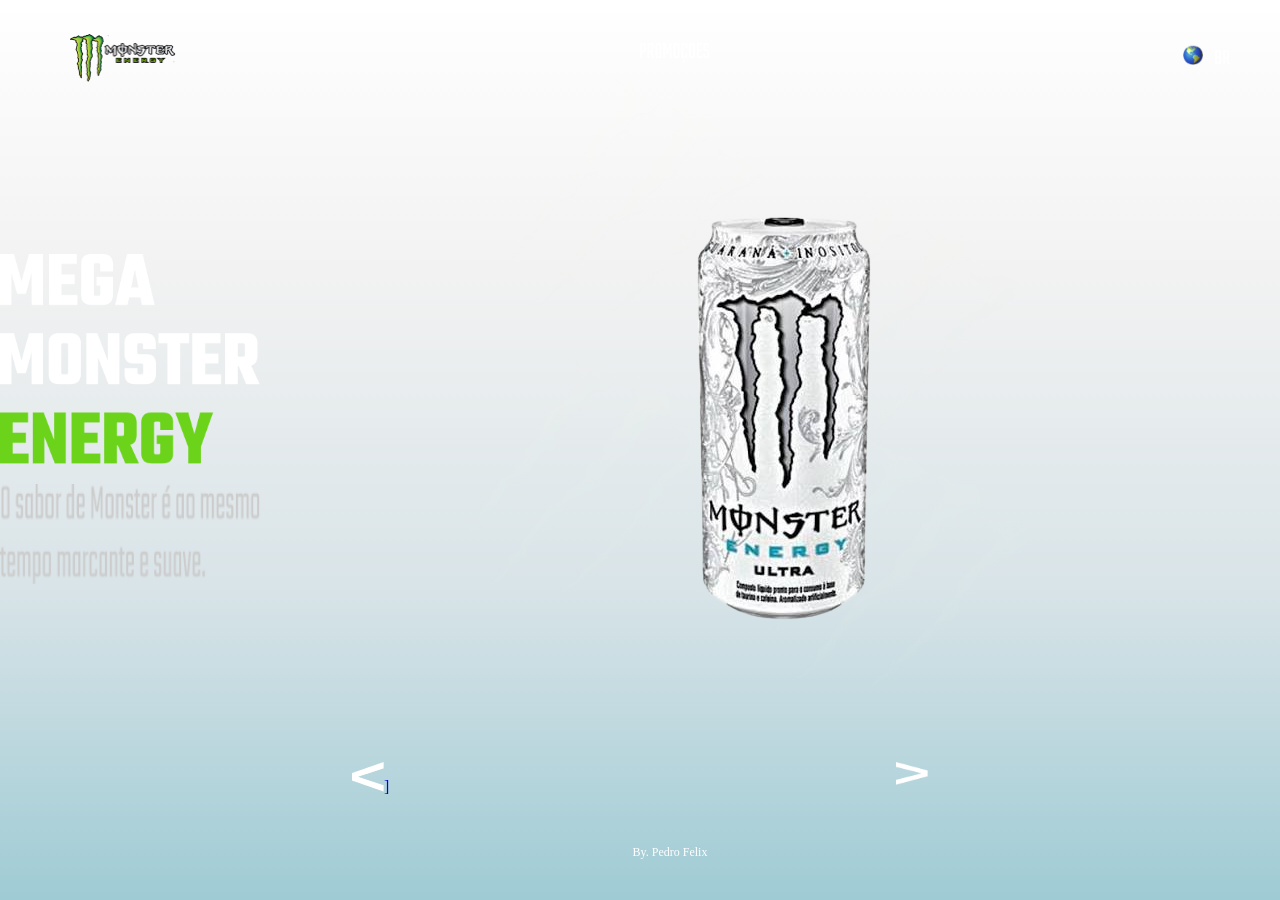
==== monster3index.html @ c79dd375 "outas paginas monster" ====
<!DOCTYPE html>
<html lang="pt-br">
<head>
    <meta charset="UTF-8">
    <meta name="viewport" content="width=device-width, initial-scale=1.0">
    <link rel="stylesheet" href="monster3style.css">
    <title>Monsters</title>
</head>
<body>
    <header class="header">
        <img class = "logo" src="logo.png">
        <img class = "promocoes" src="promocoes.png">
        <div class="caixa">
            <img class = "globo" src="globo.png">
            <img class = "BR" src="BR.png">
        </div>
    </header>
    <main class = "main">
        <article class = "article">
            <img class = "texto1" src="MEGA MONSTER ENERGY.png">
            <img class = "texto2" src="O sabor de Monster é ao mesmo tempo marcante e suave..png">
        </article>

        <aside class="aside">
            <img class = "lata" src="monsterbranco.png">
            <img class = "fundesk" src="fundesk.png">
        </aside>

        <nav>
            <img class = "texdesk" src="monsterdesk.png">
        </nav>
    </main>

    <footer class="footer">
        <div class="sinais">
        <a href="monster2index.html">          
        <img src="menor.png">]
        </a>           
        <img src="maior.png">
        
         </div>
        
        <div class = "texto">
            By. Pedro Felix
        </div>
    </footer>
</body>
</html>
---- monster3style.css ----
*{
    margin: 0;
    padding: 0;
    box-sizing: border-box;
}

body{
    display: flex;
    flex-direction: column;
    height: 100vh;
    background: linear-gradient(
    to bottom,
    #ffffff 0%,
    #f2f2f2 30%,
    #d9e4e8 65%,
    #9fcbd4 100%
);
}

.header{
    display: flex;
    width: 100%;
    height: 5vh;
}

.logo{
    height: 40px;
    width: 100px;
    margin-left: 20px;
    margin-top: 10px;
}

.BR{
    height: 20px;
    width: 15px;
    margin-left: 10px;
    margin-top: 10px;
}

.globo{
    height: 30px;
    width: 30px;
    margin-left: 180px;
    margin-top: 5px; 
}

.promocoes{
    display: none;
}

.main{
    display: flex;
    flex-grow: 1;
    align-content: center;
    align-items: center;
    justify-content: center;
}

article{
    display: flex;
    flex-direction: column;
    align-content: center;
    align-items: center;
    justify-content: center;
    transform: translate()
}

.texto1{
    height: 120px;
    width: 161px;
    margin-bottom: 20px;
}

.texto2{
    height: 60px;
    width: 157px;
}

.fundesk{
    display: none;
}

.texdesk{
    display: none;
}

.footer{
    display: flex;
    flex-direction: column;
    align-content: center;
    align-items: center;
    justify-content: center;   
}

.sinais{
    display: flex;
    justify-content: space-between;
    width: 90%;
    height: 23px;
}


.texto{
    color: white;
    font-size: 12px;
    margin-bottom: 40px;
}

@media (min-width: 768px){


    .header{
        display: flex;
        align-items: center;
        justify-content: space-between;
        width: 100%;
        padding-left: 50px;
        padding-right: 50px;
        margin-top: 30px;
        position: relative;
    }

    .caixa{
        display: flex;
        align-items: center;
        gap: 2px;
    }

    .logo{
        height: 48px;
        width: 106px;
    }

    .promocoes{
        display: block;
        height: 20px;
        width: 70px;
        position: absolute;
        left: 50%;
        transform: translateX(0%);
    }

    .globo{
        height: 20px;
        width: 20px;
    }

    .BR{
        height: 15px;
        width: 15px;
    }
    
    .main{
        display: flex;
        flex-direction: row;
        align-content: center;
        align-items: center;
        justify-content: space-evenly;
        gap: 300px;
        position: relative;
    }

    .aside{
        position: relative;
        display: flex;
        justify-content: center;
        align-items: center;
}

    .texto1{
    width: 260px;
    height: 210px;
}

    .texto2{
        width: 260px;
        height: 100px;
      
}

    .fundesk{
        display:block;
        width: 650px;
        height: 680px;
        position: absolute;
        z-index: 0;
        left: 50%;
        top: 45%;
        transform: translate(-60%, -50%);
}     

    .lata{
        position: relative;
        z-index: 1;
}

    .texdesk{
        display: block;
        height: 177px;
        width: 184px;
    }

    .footer{
        gap: 60px;
    }

    .sinais{
        width: 45%;
    }

    .texto{
        margin-left: 60px;
    }
}
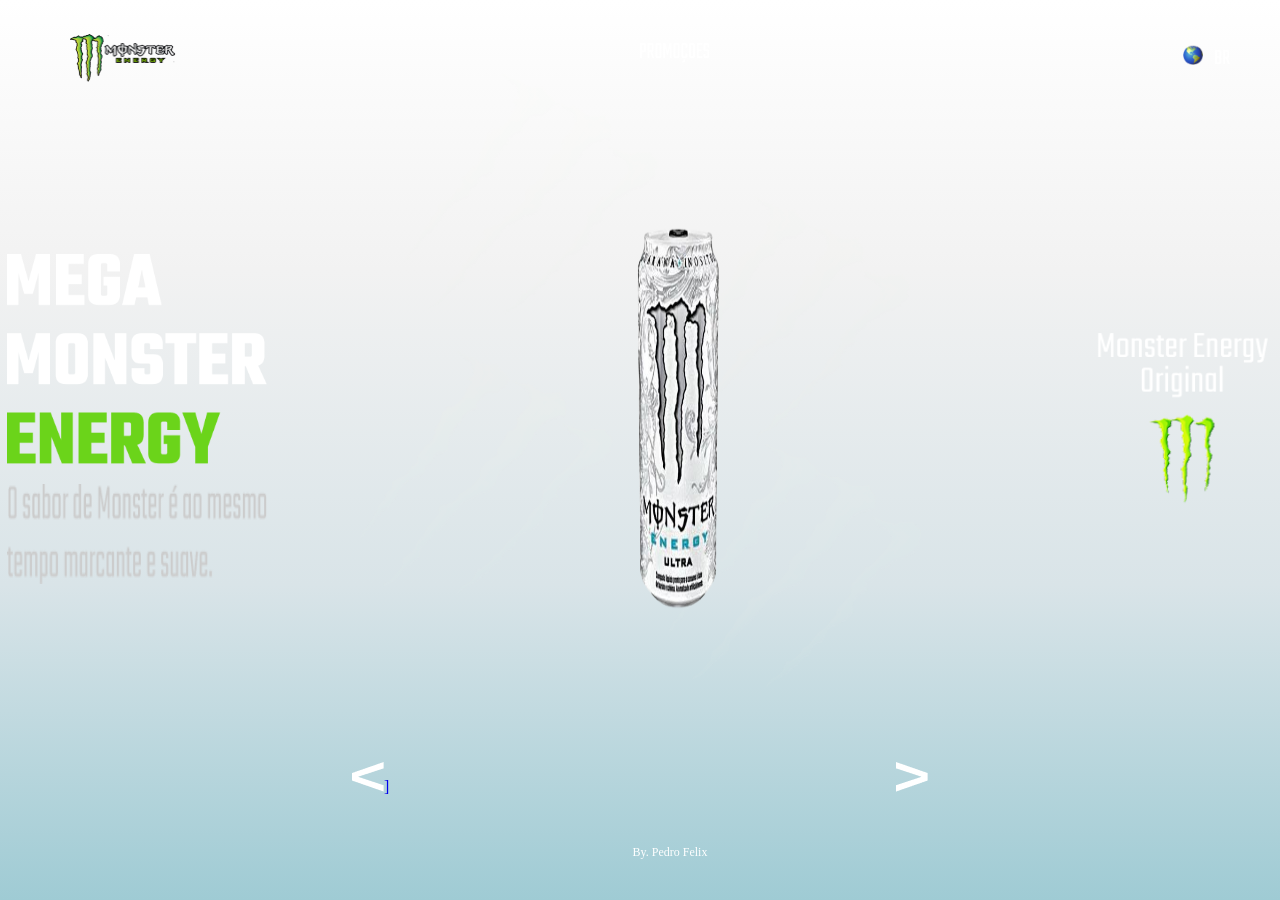
==== commit d5c03cb6: "atualização" ====
--- a/monster3index.html
+++ b/monster3index.html
@@ -35,9 +35,11 @@
         <div class="sinais">
         <a href="monster2index.html">          
         <img src="menor.png">]
-        </a>           
+        </a> 
+        <a href="index.html">        
         <img src="maior.png">
-        
+        </a>
+
          </div>
         
         <div class = "texto">
--- a/monster3style.css
+++ b/monster3style.css
@@ -63,6 +63,11 @@
     align-items: center;
     justify-content: center;
     transform: translate()
+}
+
+.lata{
+    height: 421px;
+    width: 210px;
 }
 
 .texto1{
